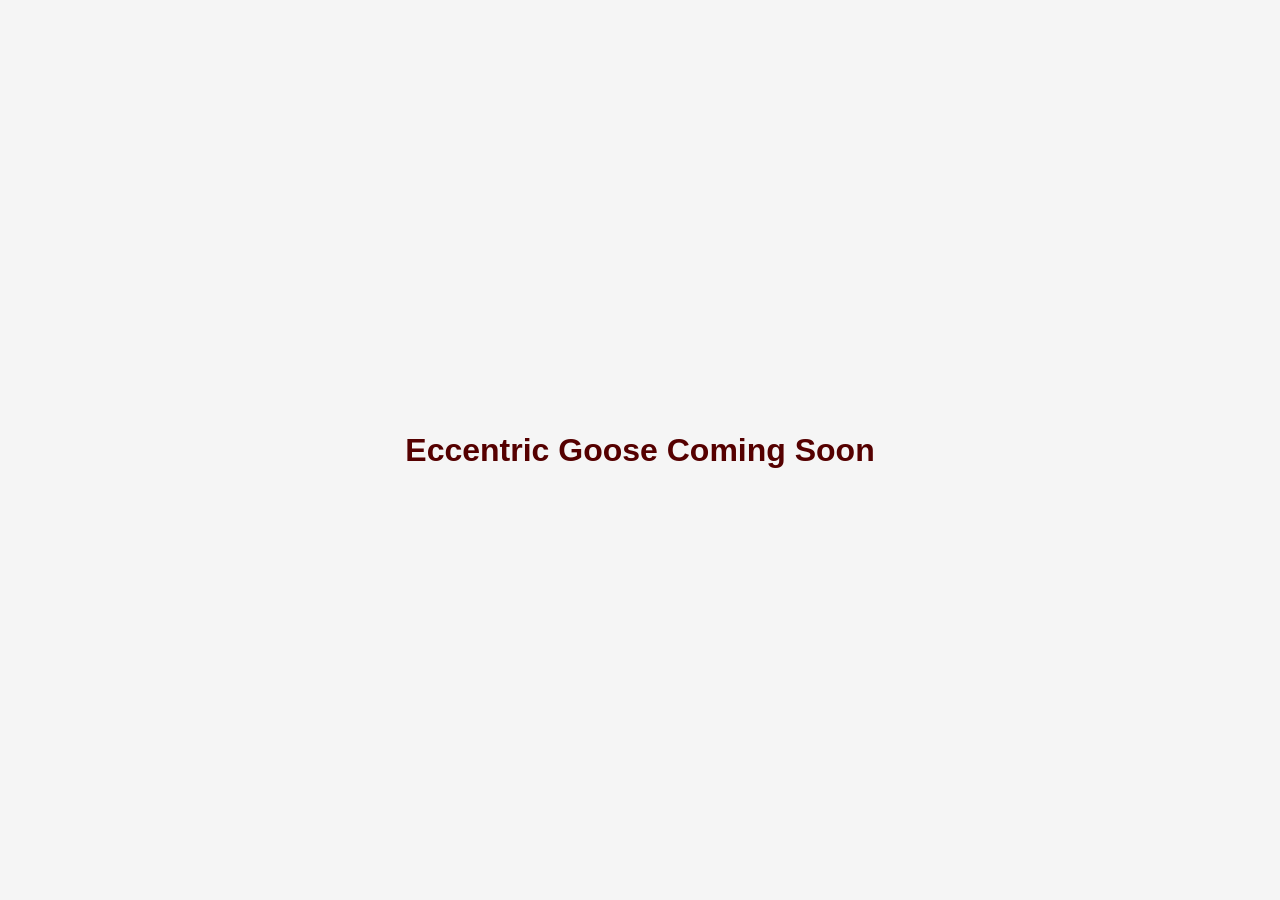
==== index.html @ 1d3578d5 "eccentric goose html initial commit" ====
<!DOCTYPE html>
<html lang="en">
<head>
  <meta charset="UTF-8">
  <meta name="viewport" content="width=device-width, initial-scale=1.0">
  <title>Eccentric Goose</title>
  <style>
    body {
      display: flex;
      justify-content: center;
      align-items: center;
      height: 100vh;
      margin: 0;
      font-family: Arial, sans-serif;
      background-color: #f5f5f5;
    }
    h1 {
      color: #500;
    }
  </style>
</head>
<body>
<h1>Eccentric Goose Coming Soon</h1>
</body>
</html>
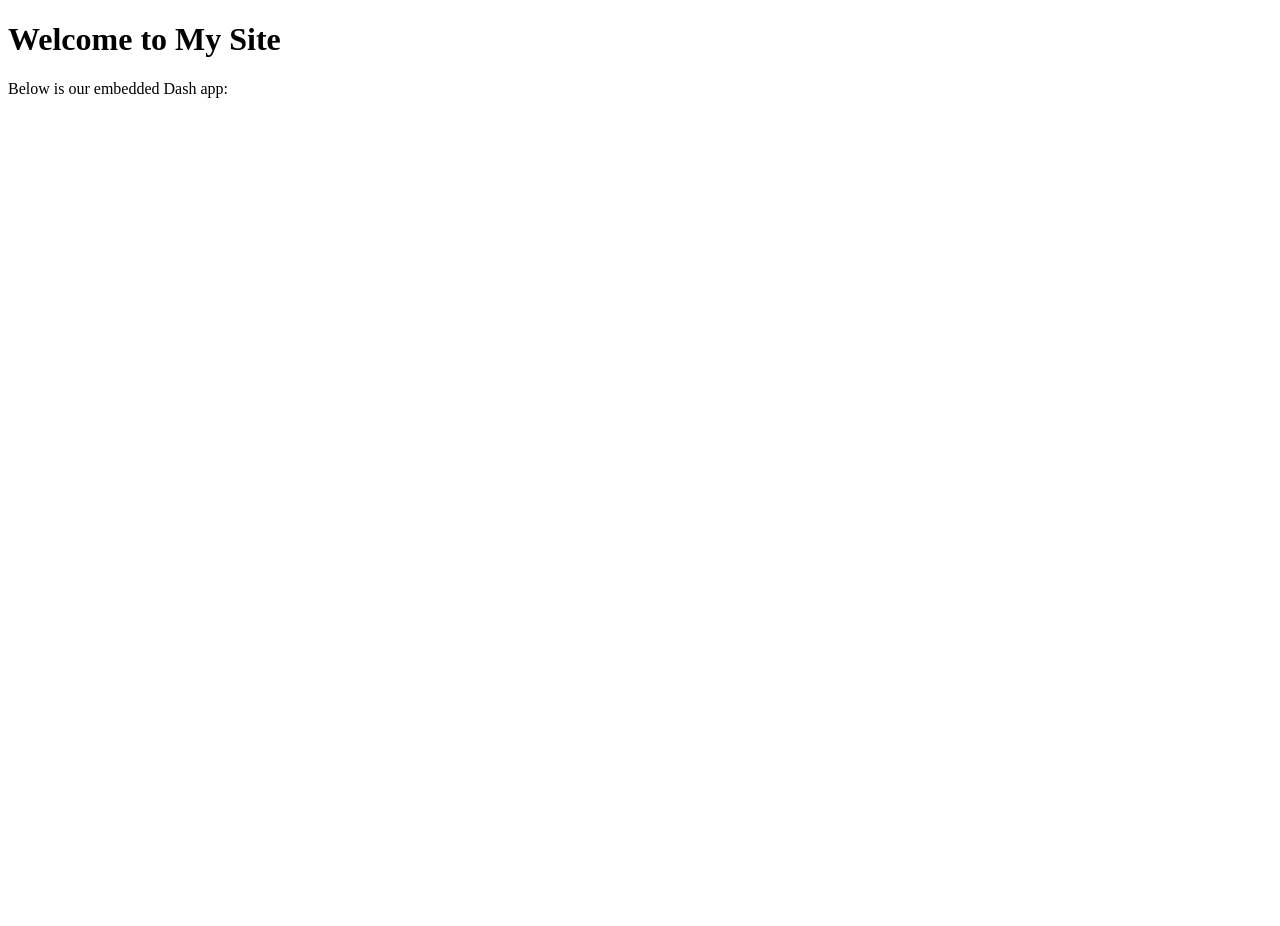
==== commit e7efab44: "updated with embedded dash app" ====
--- a/index.html
+++ b/index.html
@@ -1,25 +1,26 @@
 <!DOCTYPE html>
 <html lang="en">
 <head>
-  <meta charset="UTF-8">
-  <meta name="viewport" content="width=device-width, initial-scale=1.0">
-  <title>Eccentric Goose</title>
+  <meta charset="UTF-8" />
+  <meta name="viewport" content="width=device-width, initial-scale=1.0" />
+  <title>My Embedded Dash App</title>
   <style>
-    body {
-      display: flex;
-      justify-content: center;
-      align-items: center;
-      height: 100vh;
-      margin: 0;
-      font-family: Arial, sans-serif;
-      background-color: #f5f5f5;
-    }
-    h1 {
-      color: #500;
+    /* Basic styles for the iframe container */
+    .dash-container {
+      width: 100%;
+      height: 800px;  /* Adjust the height to suit your needs */
+      border: none;
     }
   </style>
 </head>
 <body>
-<h1>Eccentric Goose Coming Soon</h1>
+<h1>Welcome to My Site</h1>
+<p>Below is our embedded Dash app:</p>
+
+<iframe
+        src="https://eccentric-goose-app-2-0.onrender.com/"
+        class="dash-container"
+        title="Embedded Dash App">
+</iframe>
 </body>
-</html>+</html>
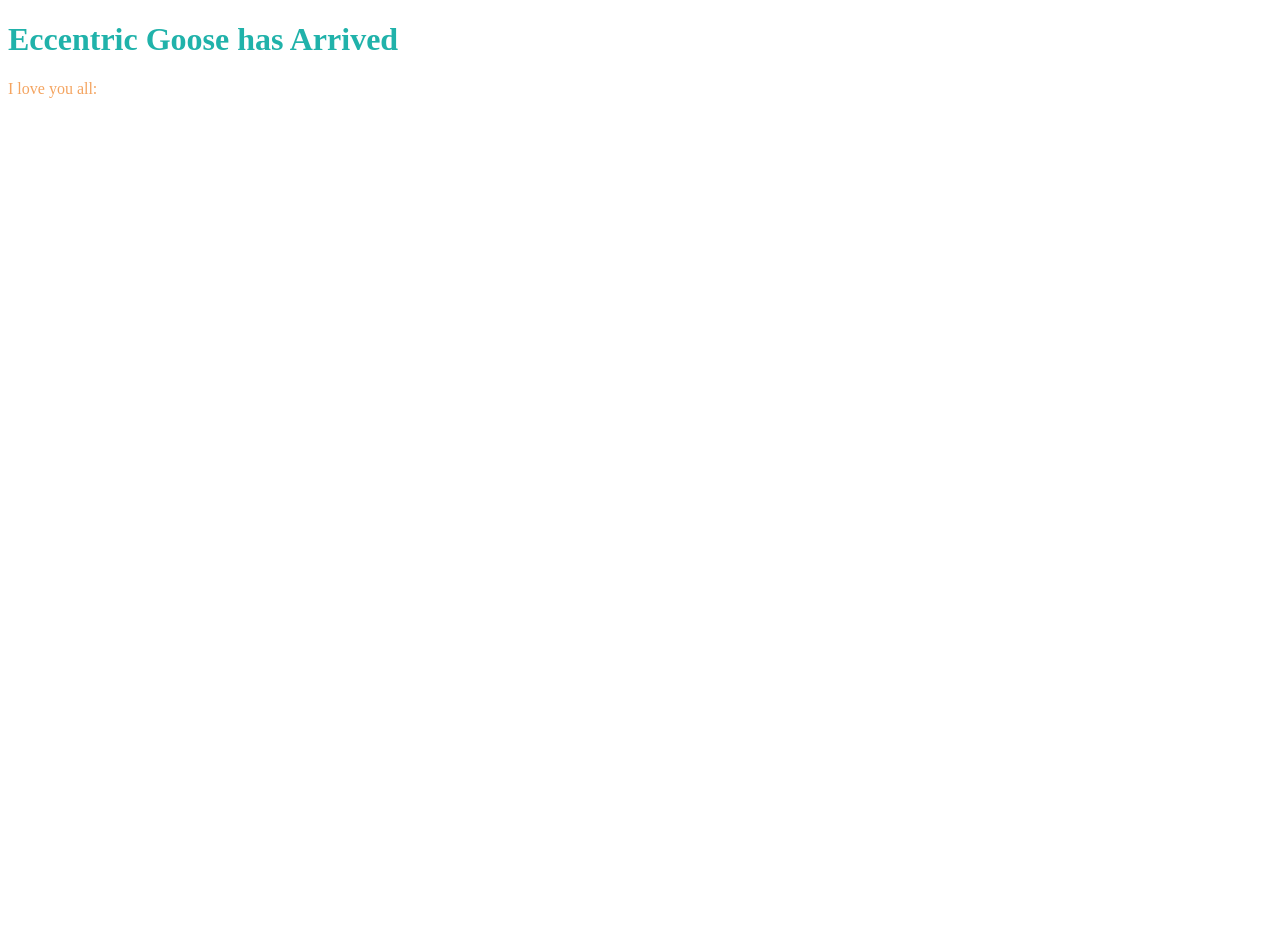
==== commit 1cf96c79: "updated text" ====
--- a/index.html
+++ b/index.html
@@ -14,8 +14,8 @@
   </style>
 </head>
 <body>
-<h1>Welcome to My Site</h1>
-<p>Below is our embedded Dash app:</p>
+<h1 style="color: lightseagreen;">Eccentric Goose has Arrived</h1>
+<p style="color: sandybrown;">I love you all:</p>
 
 <iframe
         src="https://eccentric-goose-app-2-0.onrender.com/"
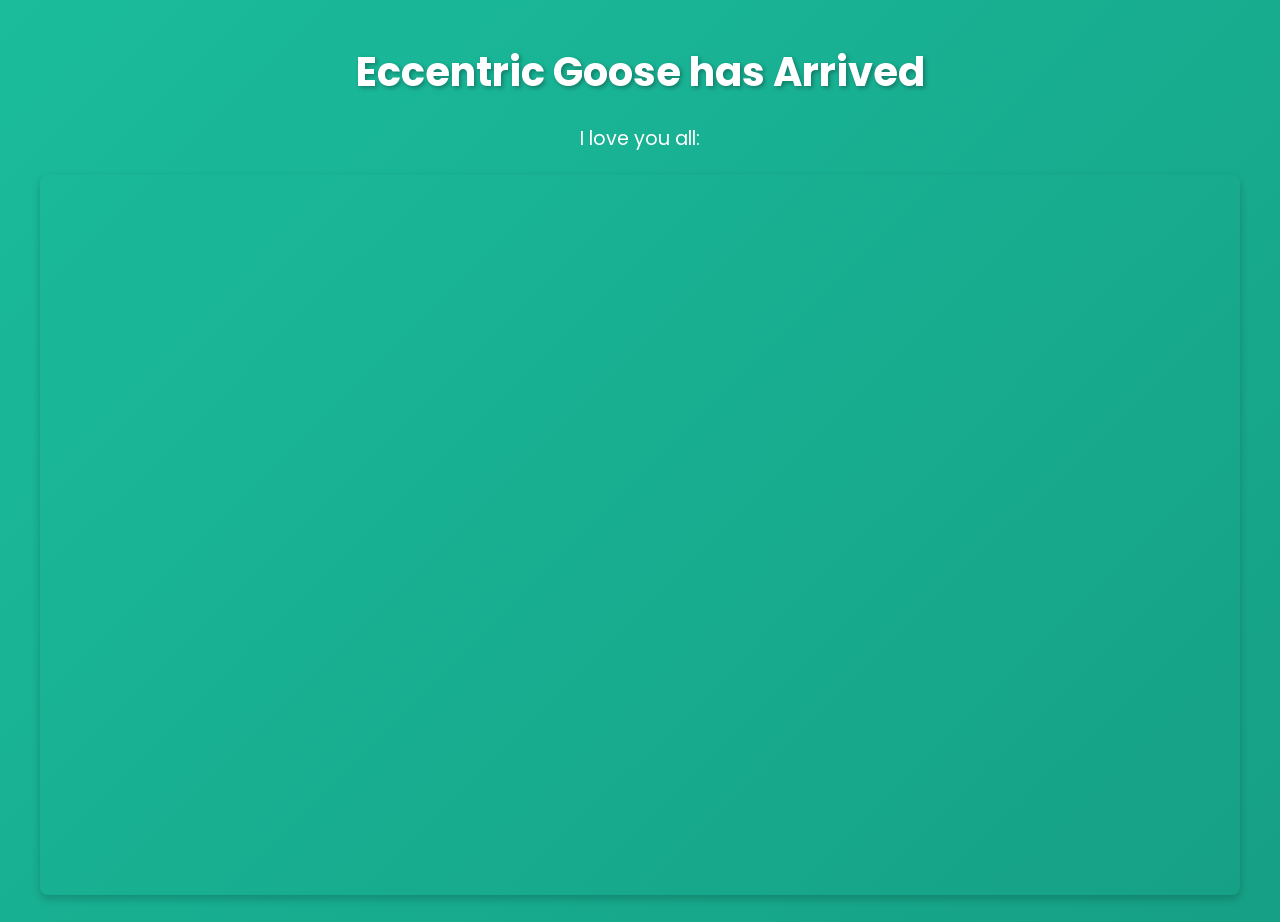
==== commit 59b4e741: "updated for iphones / smartphones" ====
--- a/index.html
+++ b/index.html
@@ -4,23 +4,71 @@
   <meta charset="UTF-8" />
   <meta name="viewport" content="width=device-width, initial-scale=1.0" />
   <title>My Embedded Dash App</title>
+  <!-- Google Font for stylish typography -->
+  <link href="https://fonts.googleapis.com/css?family=Poppins:300,400,700&display=swap" rel="stylesheet">
   <style>
-    /* Basic styles for the iframe container */
+    /* Reset and base styles */
+    * {
+      margin: 0;
+      padding: 0;
+      box-sizing: border-box;
+    }
+    body {
+      font-family: 'Poppins', sans-serif;
+      background: linear-gradient(135deg, #1abc9c, #16a085);
+      color: #fff;
+      line-height: 1.6;
+      min-height: 100vh;
+      padding: 20px;
+    }
+    /* Center content and constrain width */
+    .container {
+      max-width: 1200px;
+      margin: 0 auto;
+    }
+    /* Header styles */
+    h1 {
+      font-size: 2.5rem;
+      text-align: center;
+      margin: 20px 0;
+      text-shadow: 2px 2px 4px rgba(0,0,0,0.3);
+    }
+    p {
+      font-size: 1.2rem;
+      text-align: center;
+      margin-bottom: 20px;
+    }
+    /* Styles for the embedded Dash app */
     .dash-container {
       width: 100%;
-      height: 800px;  /* Adjust the height to suit your needs */
+      height: 80vh; /* 80% of the viewport height on larger screens */
       border: none;
+      border-radius: 8px;
+      box-shadow: 0 4px 8px rgba(0, 0, 0, 0.2);
+    }
+    /* Responsive adjustments for smaller devices */
+    @media (max-width: 600px) {
+      h1 {
+        font-size: 2rem;
+      }
+      p {
+        font-size: 1rem;
+      }
+      .dash-container {
+        height: 70vh;
+      }
     }
   </style>
 </head>
 <body>
-<h1 style="color: lightseagreen;">Eccentric Goose has Arrived</h1>
-<p style="color: sandybrown;">I love you all:</p>
-
-<iframe
-        src="https://eccentric-goose-app-2-0.onrender.com/"
-        class="dash-container"
-        title="Embedded Dash App">
-</iframe>
+<div class="container">
+  <h1>Eccentric Goose has Arrived</h1>
+  <p>I love you all:</p>
+  <iframe
+          src="https://eccentric-goose-app-2-0.onrender.com/"
+          class="dash-container"
+          title="Embedded Dash App">
+  </iframe>
+</div>
 </body>
 </html>
